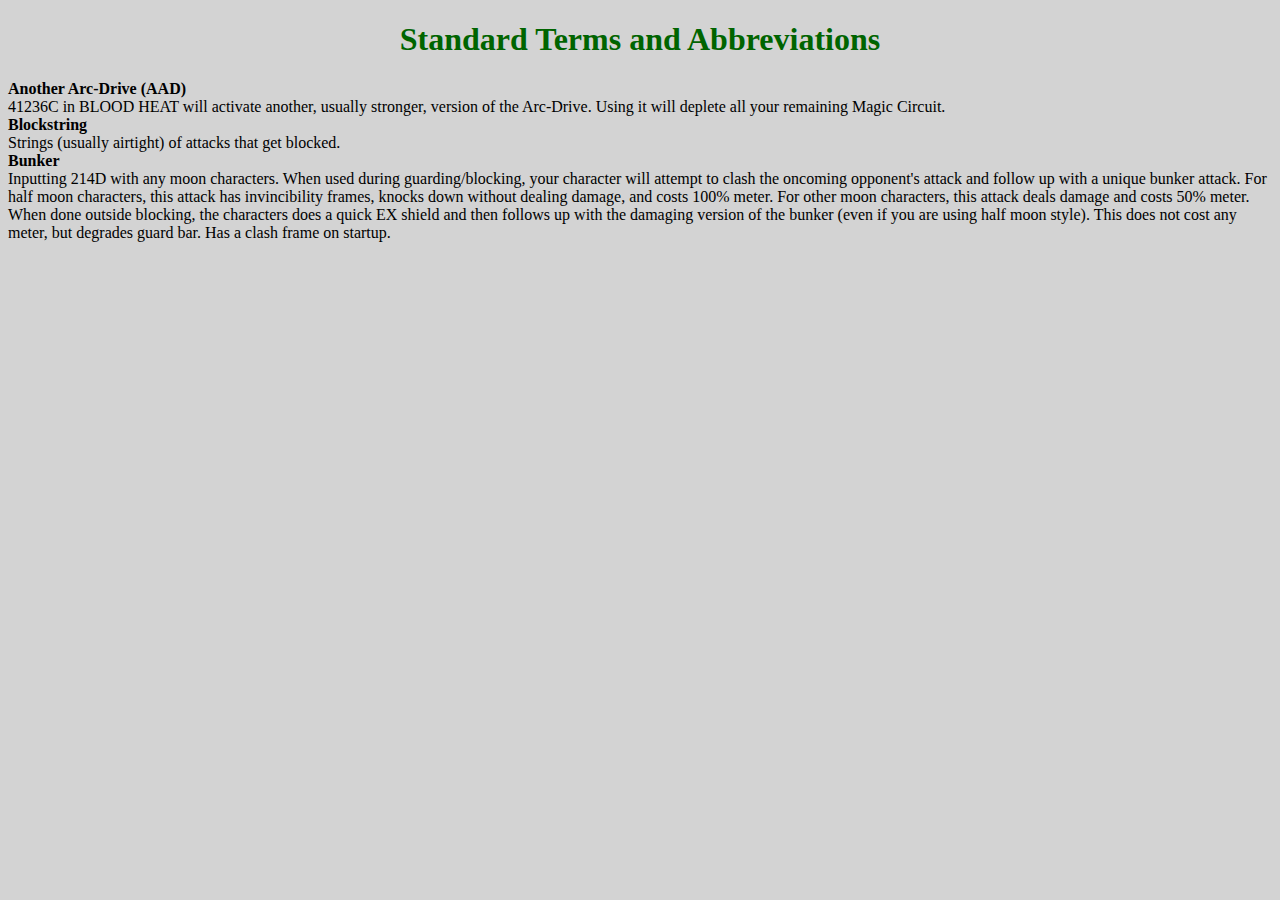
==== trivia.html @ d5a7f4ec "Update and rename html/trivia.html to trivia.html" ====
<!DOCTYPE html>
<html>
        <head>
          <meta charset="UTF-8">
          <link rel="stylesheet" href="/css/main.css" type="text/css" media="screen,projection"/>
        </head>
            <body>
                <h1>Standard Terms and Abbreviations</h1>
            <strong> Another Arc-Drive (AAD) </strong>
                <div>
         41236C in BLOOD HEAT will activate another, usually stronger, version of the Arc-Drive. 
         Using it will deplete all your remaining Magic Circuit.
                </div>
            <strong>Blockstring</strong>
                <div>
                Strings (usually airtight) of attacks that get blocked.
                </div>
            <strong>Bunker</strong>
                <div>
                Inputting 214D with any moon characters. When used during guarding/blocking, your character will attempt to clash the oncoming opponent's attack and follow up with a unique bunker attack.
                For half moon characters, this attack has invincibility frames, knocks down without dealing damage, and costs 100% meter. For other moon characters, this attack deals damage and costs 50% meter.
        <div>
When done outside blocking, the characters does a quick EX shield and then follows up with the damaging version of the bunker (even if you are using half moon style). This does not cost any meter, but degrades guard bar. Has a clash frame on startup.
    </div>
                </div>

  
    </body>
</html>
---- css/main.css ----
.menu{
  background-color: #333;
  overflow: hidden;
}

/* Style the links inside the navigation bar */
.menu a {
  float: left;
  color: #f2f2f2;
  text-align: center;
  padding: 14px 16px;
  text-decoration: none;
  font-size: 20px;
}

/* Change the color of links on hover */
.menu a:hover {
  background-color: #ddd;
  color: black;
}

/* Add a color to the active/current link */
.menu a.active {
  background-color: #04AA6D;
  color: white;
}

body{
  background-color: lightgray;
}
h1 {
  color: darkgreen;
  text-align: center;
}
p {
  font-family: verdana;
  font-size: 15pxw
}
table {
    border-collapse: collapse; 
}

table th {
    text-align: left;
    background-color: #3a6070;
    color: #FFF;
    padding : 4px 30px 4px 8px;

}
table td{
    border: 1px solid #e3e3e3;
    padding: 4px 8px;

}
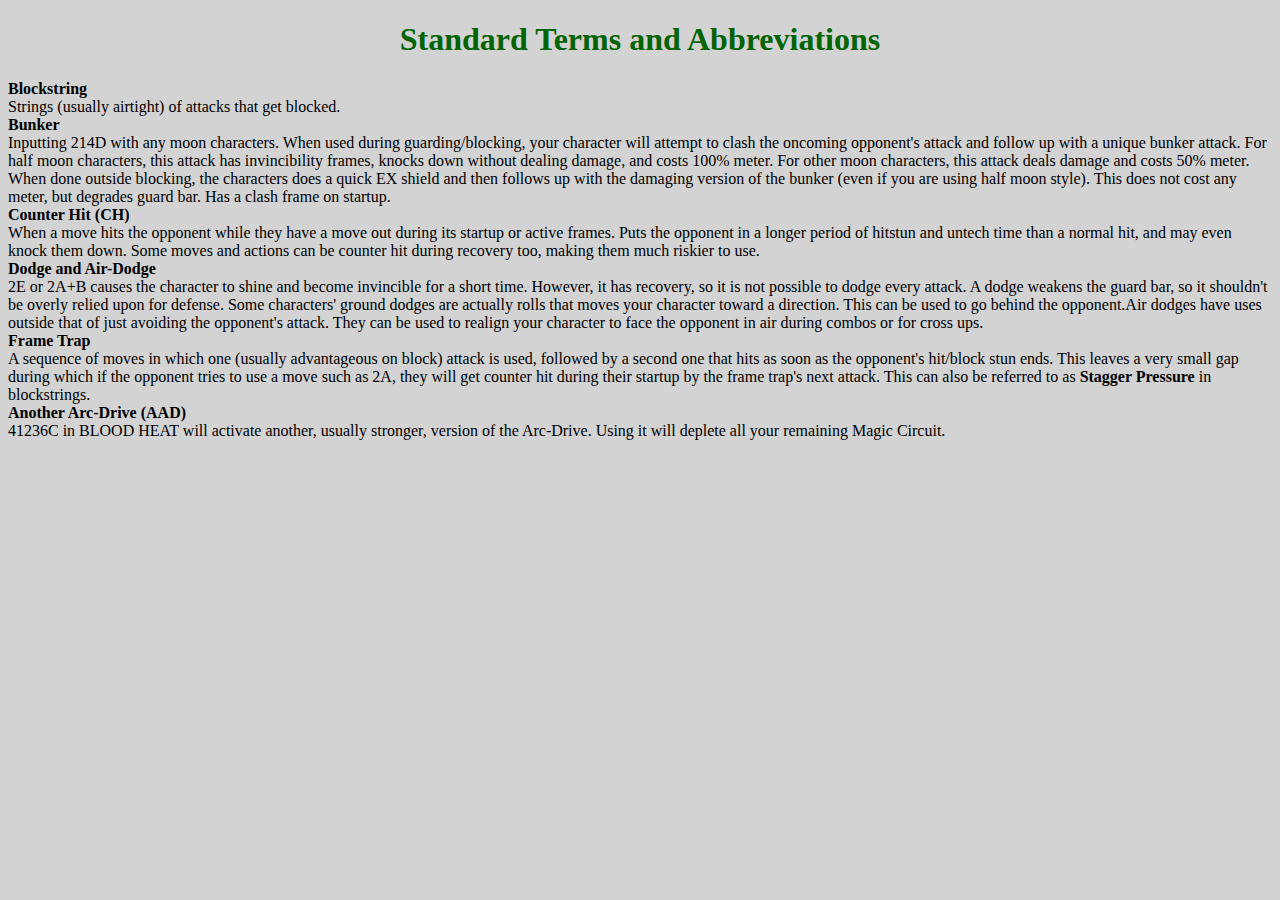
==== commit a354b603: "Update trivia.html" ====
--- a/trivia.html
+++ b/trivia.html
@@ -6,24 +6,43 @@
         </head>
             <body>
                 <h1>Standard Terms and Abbreviations</h1>
-            <strong> Another Arc-Drive (AAD) </strong>
-                <div>
-         41236C in BLOOD HEAT will activate another, usually stronger, version of the Arc-Drive. 
-         Using it will deplete all your remaining Magic Circuit.
-                </div>
+           
             <strong>Blockstring</strong>
                 <div>
                 Strings (usually airtight) of attacks that get blocked.
                 </div>
             <strong>Bunker</strong>
-                <div>
+                    <div>
                 Inputting 214D with any moon characters. When used during guarding/blocking, your character will attempt to clash the oncoming opponent's attack and follow up with a unique bunker attack.
                 For half moon characters, this attack has invincibility frames, knocks down without dealing damage, and costs 100% meter. For other moon characters, this attack deals damage and costs 50% meter.
-        <div>
+<div>
 When done outside blocking, the characters does a quick EX shield and then follows up with the damaging version of the bunker (even if you are using half moon style). This does not cost any meter, but degrades guard bar. Has a clash frame on startup.
-    </div>
+            </div>
                 </div>
-
+                <strong>Counter Hit (CH)</strong>
+                <div>
+                    When a move hits the opponent while they have a move out during its startup or active frames.
+                    Puts the opponent in a longer period of hitstun and untech time than a normal hit, and may even knock them down. 
+                    Some moves and actions can be counter hit during recovery too, making them much riskier to use.
+                </div>
+                <strong>Dodge and Air-Dodge</strong>
+                <div>
+                    2E or 2A+B causes the character to shine and become invincible for a short time. 
+                    However, it has recovery, so it is not possible to dodge every attack. A dodge weakens the guard bar, 
+                    so it shouldn't be overly relied upon for defense.
+                Some characters' ground dodges are actually rolls that moves your character toward a direction. This can be used to go behind the opponent.Air dodges have uses outside that of just avoiding the opponent's attack. 
+                They can be used to realign your character to face the opponent in air during combos or for cross ups.
+                </div>
+                <strong>Frame Trap</strong>
+                <div> A sequence of moves in which one (usually advantageous on block) attack is used, followed by a second one that hits as soon as the opponent's hit/block stun ends. This leaves a very small gap during which if the opponent tries to use a move such as 2A, they will get counter hit during their startup by the frame trap's next attack.
+                    This can also be referred to as <b> Stagger Pressure</b> in blockstrings.</div>
+            
+                 <strong> Another Arc-Drive (AAD) </strong>
+                    <div>
+         41236C in BLOOD HEAT will activate another, usually stronger, version of the Arc-Drive. 
+         Using it will deplete all your remaining Magic Circuit.
+                    </div>
+           
   
     </body>
 </html>
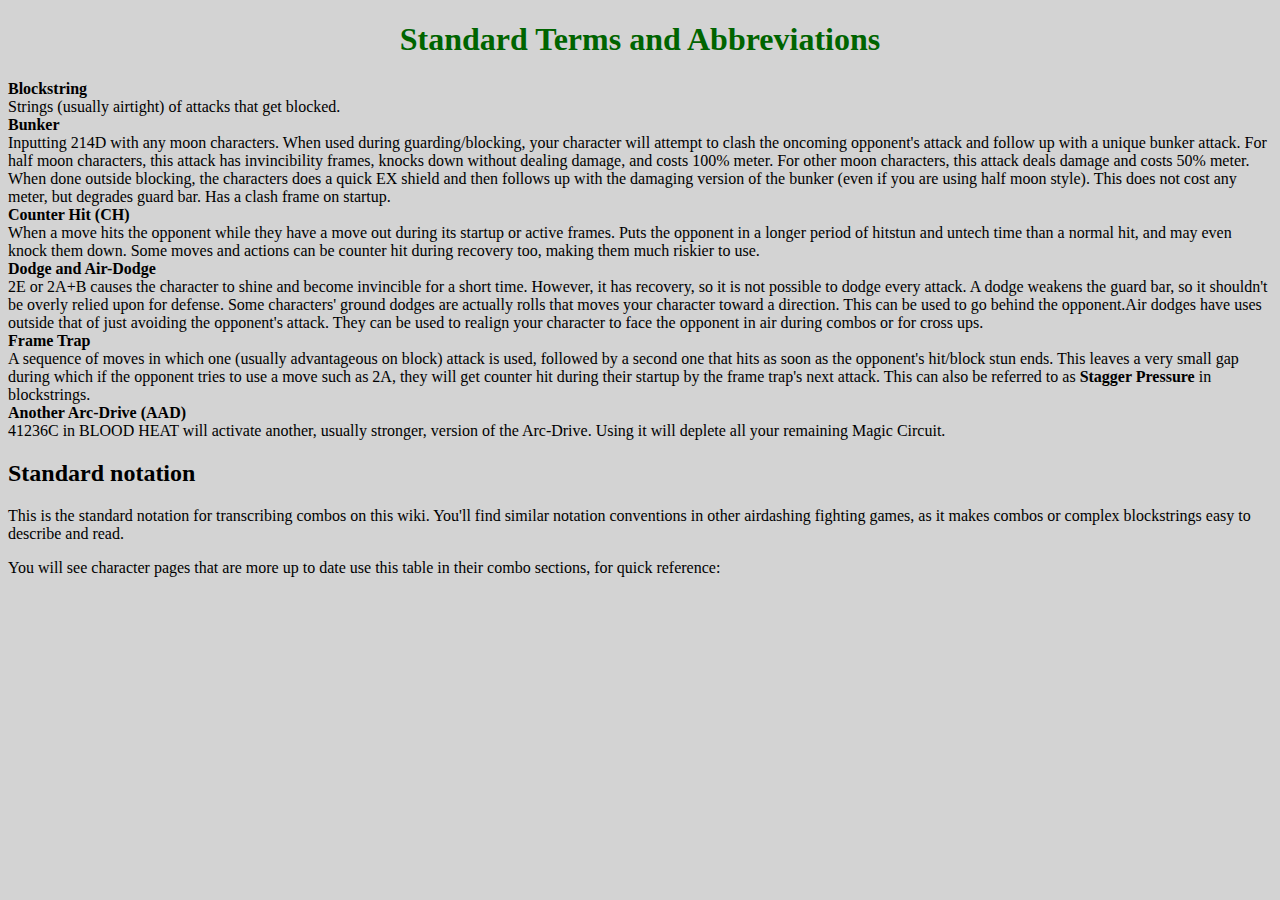
==== commit ffca7fa5: "Update trivia.html" ====
--- a/trivia.html
+++ b/trivia.html
@@ -42,7 +42,13 @@
          41236C in BLOOD HEAT will activate another, usually stronger, version of the Arc-Drive. 
          Using it will deplete all your remaining Magic Circuit.
                     </div>
-           
-  
+<h2>Standard notation</h2>
+    <p>
+        This is the standard notation for transcribing combos on this wiki. You'll find similar notation conventions in other airdashing fighting games, as it makes combos or complex blockstrings easy to describe and read.</p>
+    <div>
+        You will see character pages that are more up to date use this table in their combo sections, for quick reference:
+        <!--insert a  table here , with combo notations -->
+</div>
+
     </body>
 </html>
